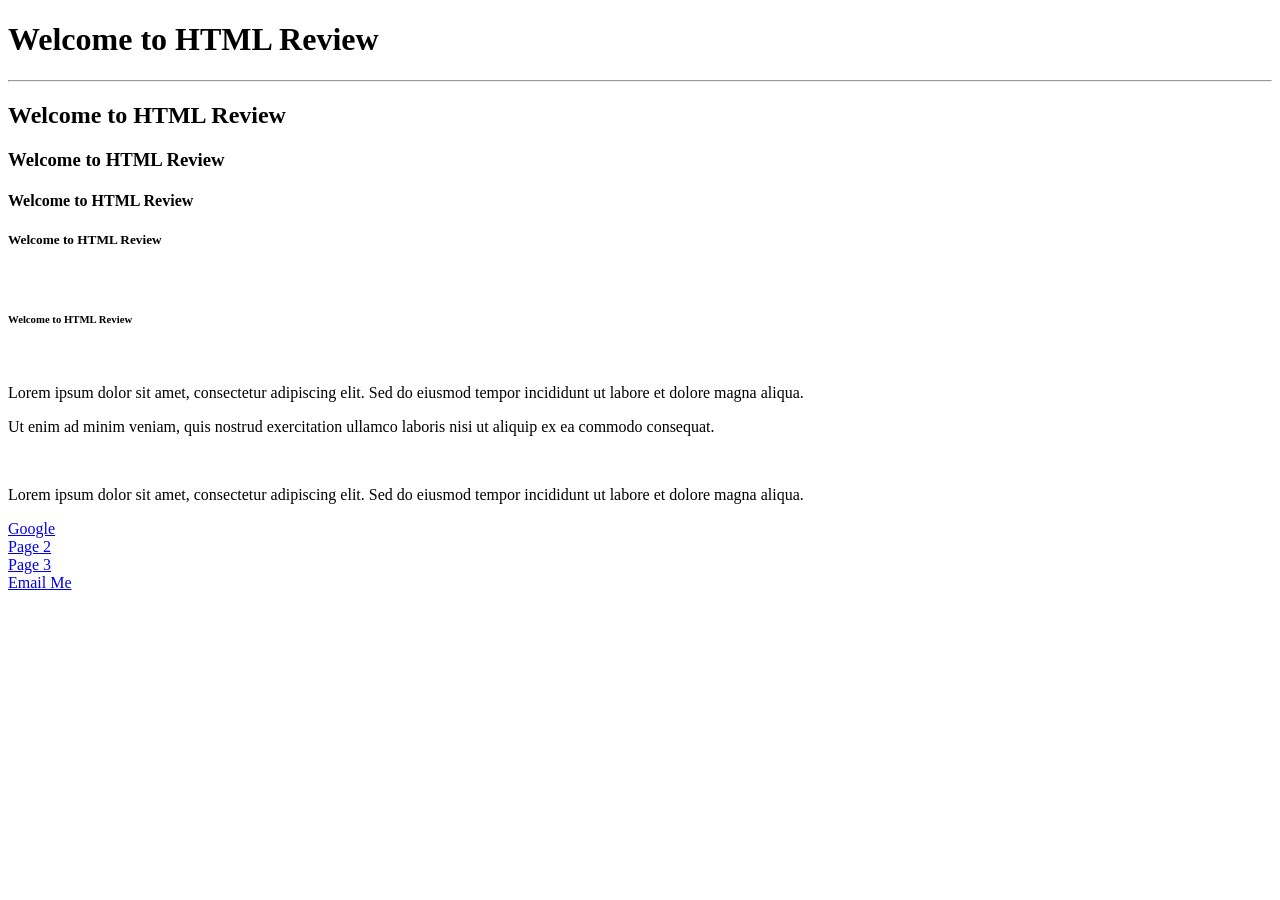
==== html_review/index.html @ 22f843a1 "Initial Commit" ====
<!DOCTYPE html>
<html lang="en">
<head>
    <meta charset="UTF-8">
    <meta name="viewport" content="width=device-width, initial-scale=1.0">
    <title>HTML Review</title>
</head>
<body>
    <!-- Headers -->
    <h1>Welcome to HTML Review</h1>
    <hr> <!--horizontal rule-->
    <h2>Welcome to HTML Review</h2>
    <h3>Welcome to HTML Review</h3>
    <h4>Welcome to HTML Review</h4>
    <h5>Welcome to HTML Review</h5>
    <br> <!--line break-->
    <h6>Welcome to HTML Review</h6>
    <br>
   
    <!-- Paragraphs -->
    <p>Lorem ipsum dolor sit amet, consectetur adipiscing elit. Sed do eiusmod tempor incididunt ut labore et dolore magna aliqua.</p>
    <p>Ut enim ad minim veniam, quis nostrud exercitation ullamco laboris nisi ut aliquip ex ea commodo consequat.</p>
    <br>
    <p>Lorem ipsum dolor sit amet, consectetur adipiscing elit. Sed do eiusmod tempor incididunt ut labore et dolore magna aliqua.</p>
 
    <!-- Hyperlinks -->
    <a href="https://www.google.com " target="_blank" title="Click here to visit Google">
       Google
    </a>
    <br>
    <a href="page2.html" target="_self" title="This takes you to page 2">
         Page 2
    </a>
    <br>
    <a href="page3.html" target="_self" title="This takes you to page 3">
         Page 3
    </a>
    <br>
    <a href="mailto:email@example.com" target="_blank" title="Send an email">
            Email Me
    </a>

</body>
</html>
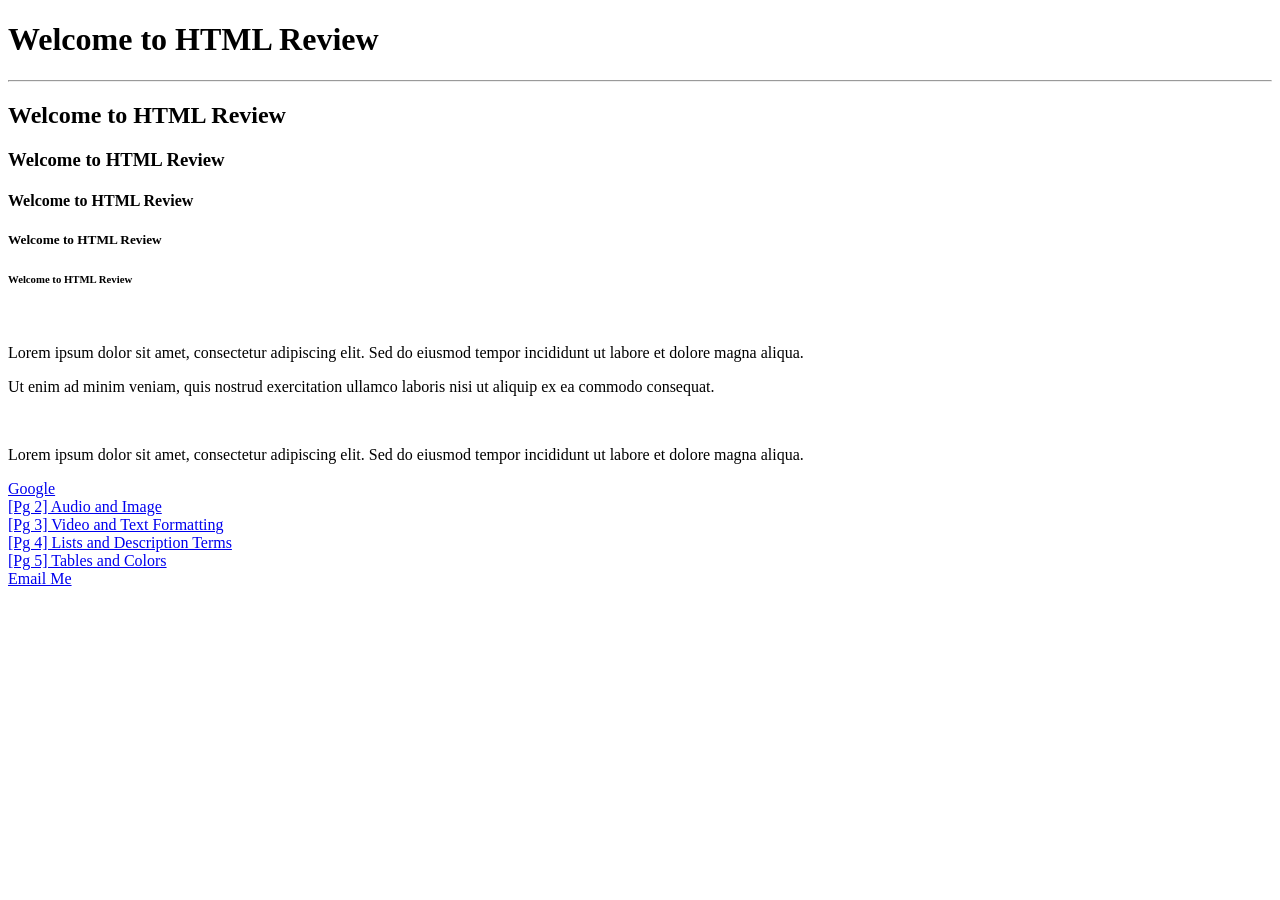
==== commit 26b447ae: "day 2 studies" ====
--- a/html_review/index.html
+++ b/html_review/index.html
@@ -9,18 +9,18 @@
     <!-- Headers -->
     <h1>Welcome to HTML Review</h1>
     <hr> <!--horizontal rule-->
+    
     <h2>Welcome to HTML Review</h2>
     <h3>Welcome to HTML Review</h3>
     <h4>Welcome to HTML Review</h4>
     <h5>Welcome to HTML Review</h5>
-    <br> <!--line break-->
     <h6>Welcome to HTML Review</h6>
     <br>
    
     <!-- Paragraphs -->
     <p>Lorem ipsum dolor sit amet, consectetur adipiscing elit. Sed do eiusmod tempor incididunt ut labore et dolore magna aliqua.</p>
     <p>Ut enim ad minim veniam, quis nostrud exercitation ullamco laboris nisi ut aliquip ex ea commodo consequat.</p>
-    <br>
+    <br> <!-- Line Break -->
     <p>Lorem ipsum dolor sit amet, consectetur adipiscing elit. Sed do eiusmod tempor incididunt ut labore et dolore magna aliqua.</p>
  
     <!-- Hyperlinks -->
@@ -28,13 +28,22 @@
        Google
     </a>
     <br>
+    
+    <!-- Buttons -->
     <a href="page2.html" target="_self" title="This takes you to page 2">
-         Page 2
+         [Pg 2] Audio and Image
     </a>
     <br>
     <a href="page3.html" target="_self" title="This takes you to page 3">
-         Page 3
+         [Pg 3] Video and Text Formatting
     </a>
+    <br>
+    <a href="page4.html" target="_self" title="This takes you to page 4">
+         [Pg 4] Lists and Description Terms
+    </a>
+    <br>
+    <a href="page5.html" target="_self" title="This takes you to page 5">
+         [Pg 5] Tables and Colors
     <br>
     <a href="mailto:email@example.com" target="_blank" title="Send an email">
             Email Me
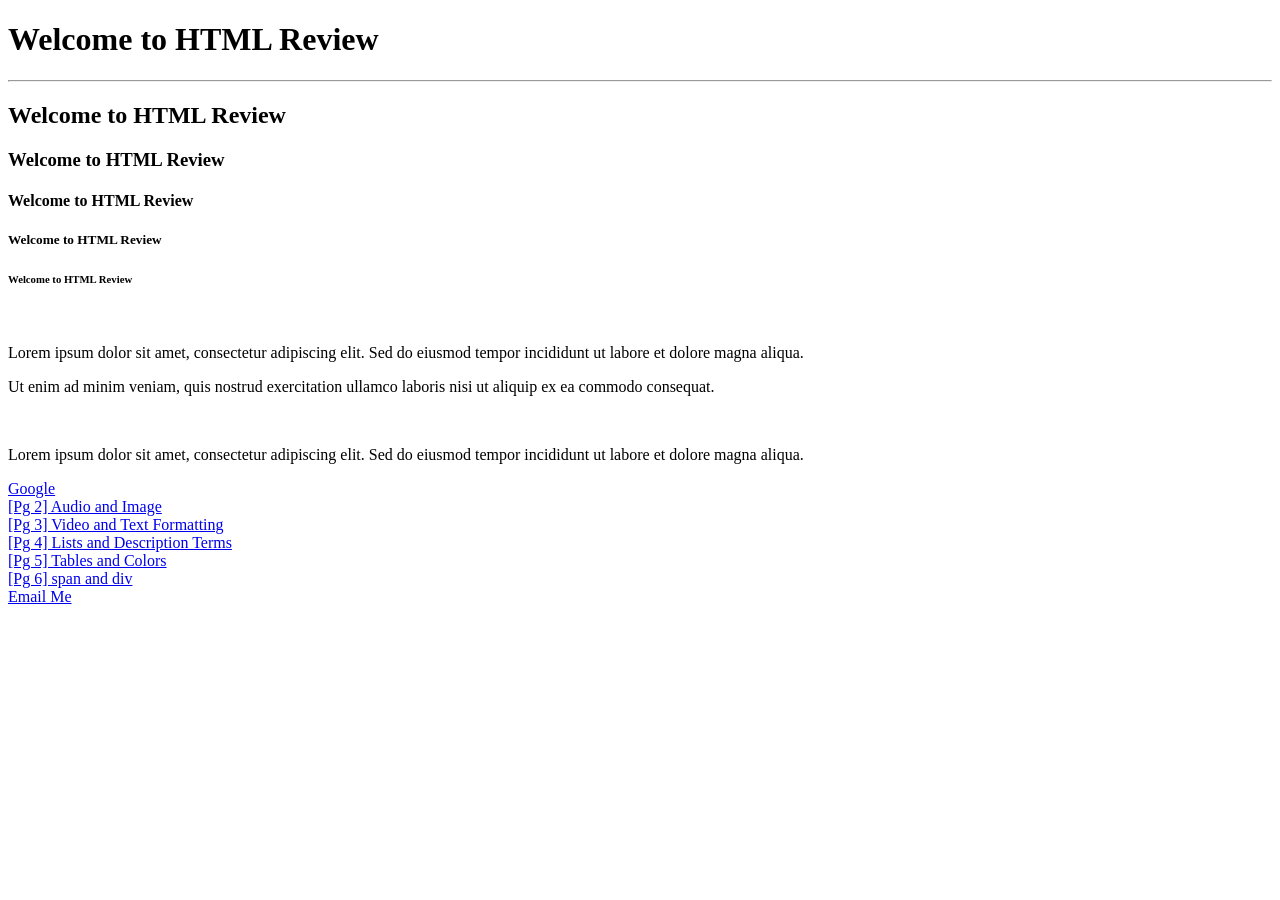
==== commit 37bad4d4: "span and div" ====
--- a/html_review/index.html
+++ b/html_review/index.html
@@ -45,9 +45,13 @@
     <a href="page5.html" target="_self" title="This takes you to page 5">
          [Pg 5] Tables and Colors
     <br>
-    <a href="mailto:email@example.com" target="_blank" title="Send an email">
+    </a>
+    <a href="page6.html" target="_self" title="This takes you to page 6">
+         [Pg 6] span and div
+     </a>
+     <br>
+       <a href="mailto:email@example.com" target="_blank" title="Send an email">
             Email Me
-    </a>
 
 </body>
 </html>
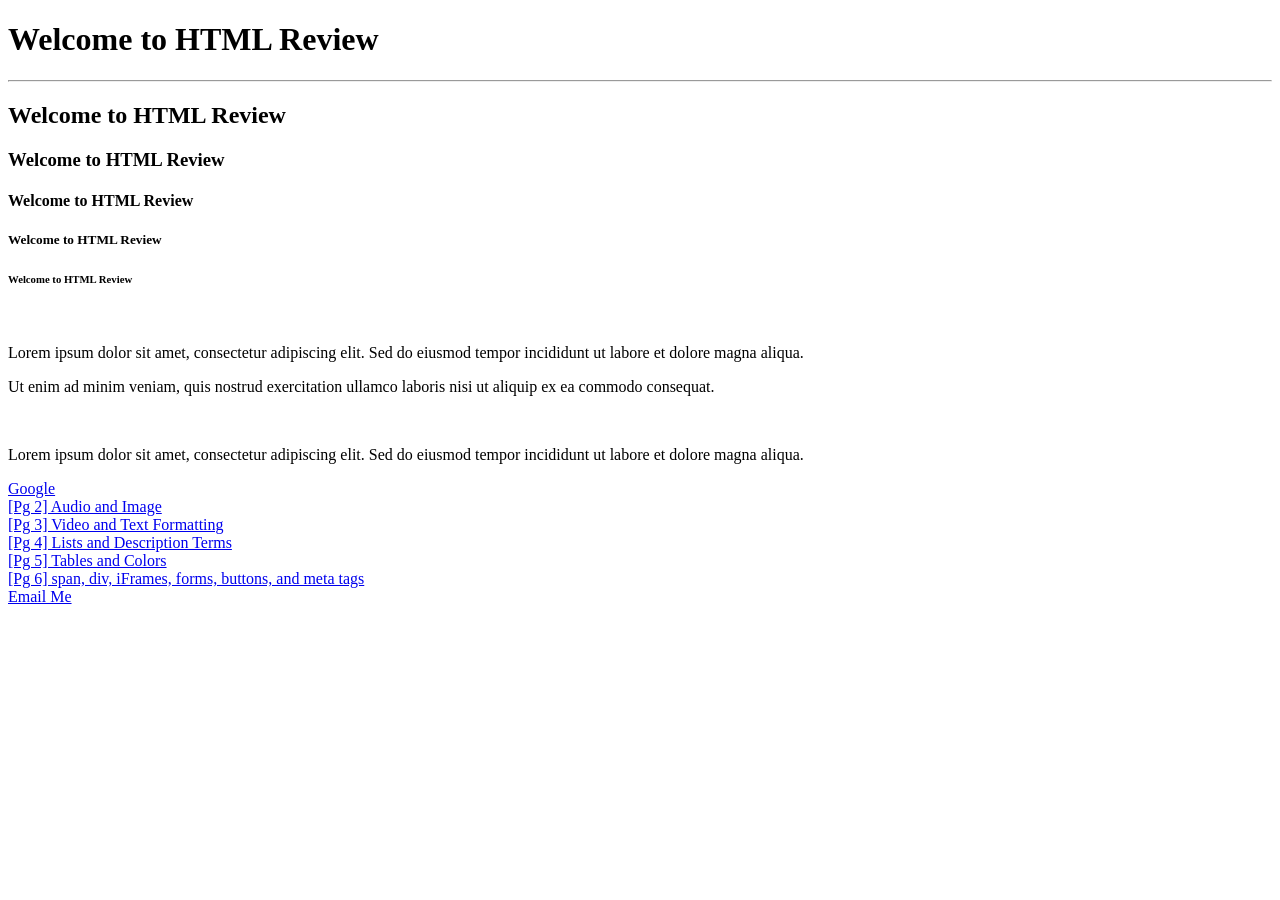
==== commit 4280bf14: "end of HTML basics" ====
--- a/html_review/index.html
+++ b/html_review/index.html
@@ -47,7 +47,7 @@
     <br>
     </a>
     <a href="page6.html" target="_self" title="This takes you to page 6">
-         [Pg 6] span and div
+         [Pg 6] span, div, iFrames, forms, buttons, and meta tags
      </a>
      <br>
        <a href="mailto:email@example.com" target="_blank" title="Send an email">
